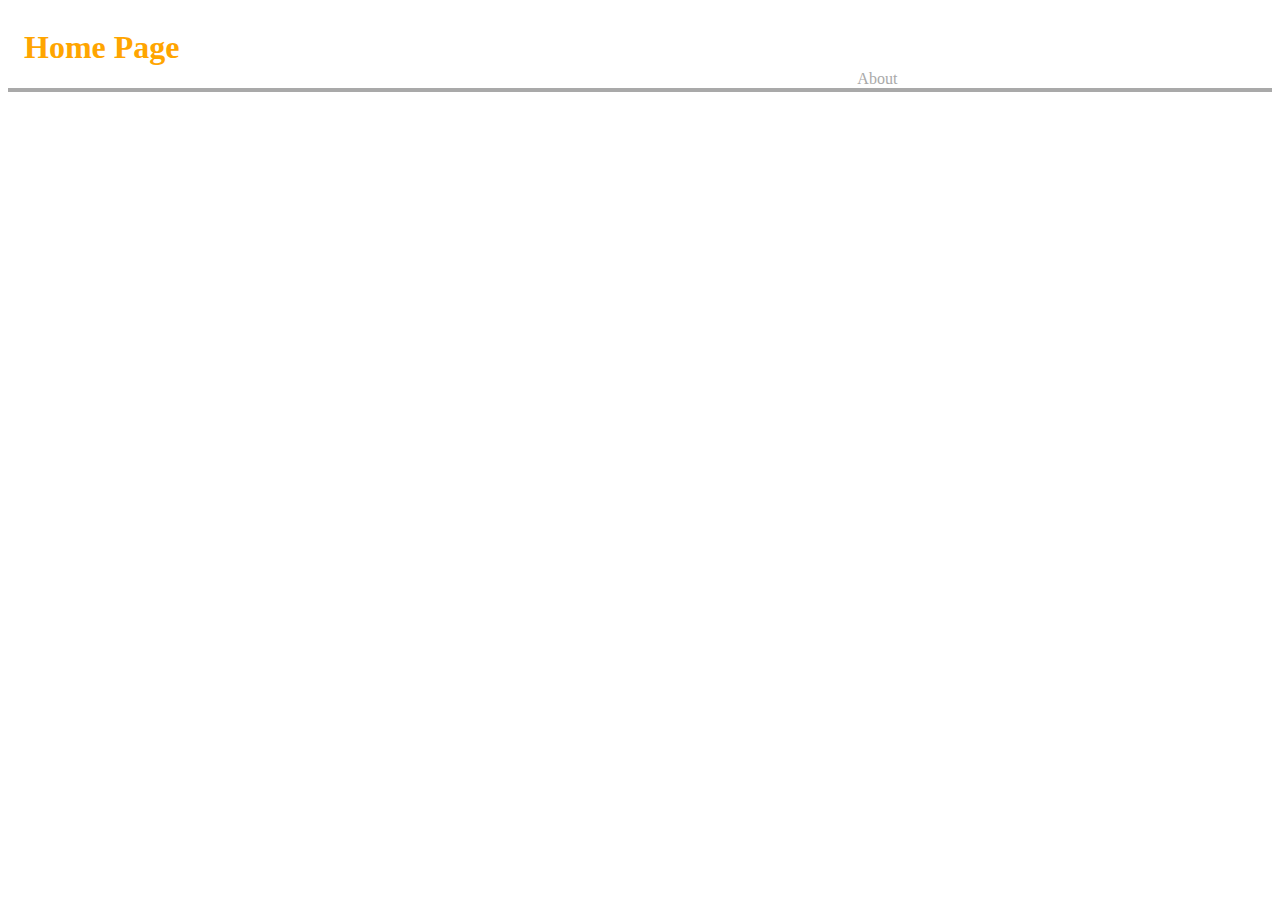
==== app/index.html @ db4f8853 "boilerplate setup" ====
<!DOCTYPE html>
<html>
  <head>
    <meta charset="utf-8">
    <title>Home Page</title>
    <link rel="stylesheet" href="styles.css">
  </head>
  <body>
    <header>
      <h1>Home Page</h1>
      <nav>
        <a href="about.html">About</a>
      </nav>
    </header>
  </body>
</html>
---- app/styles.css ----
header {
  display: grid;
  grid-template-columns: repeat(6, 1fr);
  grid-gap: 10px;
  align-items: end;
  border-bottom: .3rem solid darkgrey;
}

h1 {
  grid-column: 1/span 2;
  margin-left: 1rem;
  color: orange;
}

nav {
  grid-column: 5/ span 2;
}

nav a {
  text-decoration: none;
  color: darkgrey;
  font-size:
}
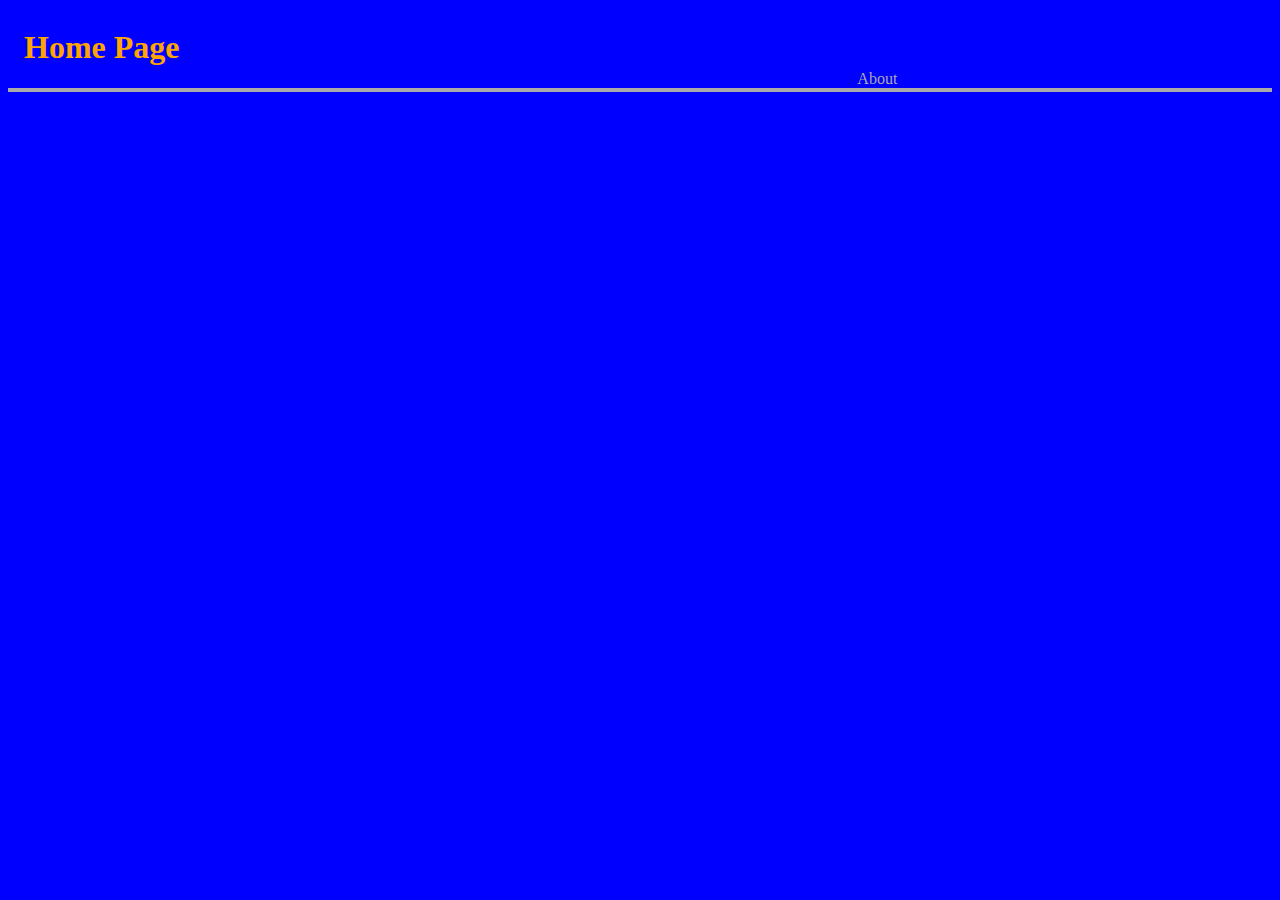
==== commit 86deaf41: "Complete task 3" ====
--- a/app/index.html
+++ b/app/index.html
@@ -3,7 +3,8 @@
   <head>
     <meta charset="utf-8">
     <title>Home Page</title>
-    <link rel="stylesheet" href="styles.css">
+    <link rel="stylesheet" href="assets/styles.css">
+    <link rel="stylesheet" href="assets/main.css">
   </head>
   <body>
     <header>
--- a/app/assets/styles.css
+++ b/app/assets/styles.css
@@ -0,0 +1,23 @@
+header {
+  display: grid;
+  grid-template-columns: repeat(6, 1fr);
+  grid-gap: 10px;
+  align-items: end;
+  border-bottom: .3rem solid darkgrey;
+}
+
+h1 {
+  grid-column: 1/span 2;
+  margin-left: 1rem;
+  color: orange;
+}
+
+nav {
+  grid-column: 5/ span 2;
+}
+
+nav a {
+  text-decoration: none;
+  color: darkgrey;
+  font-size:
+}
--- a/app/assets/main.css
+++ b/app/assets/main.css
@@ -0,0 +1,3 @@
+body {
+    background: blue;
+}
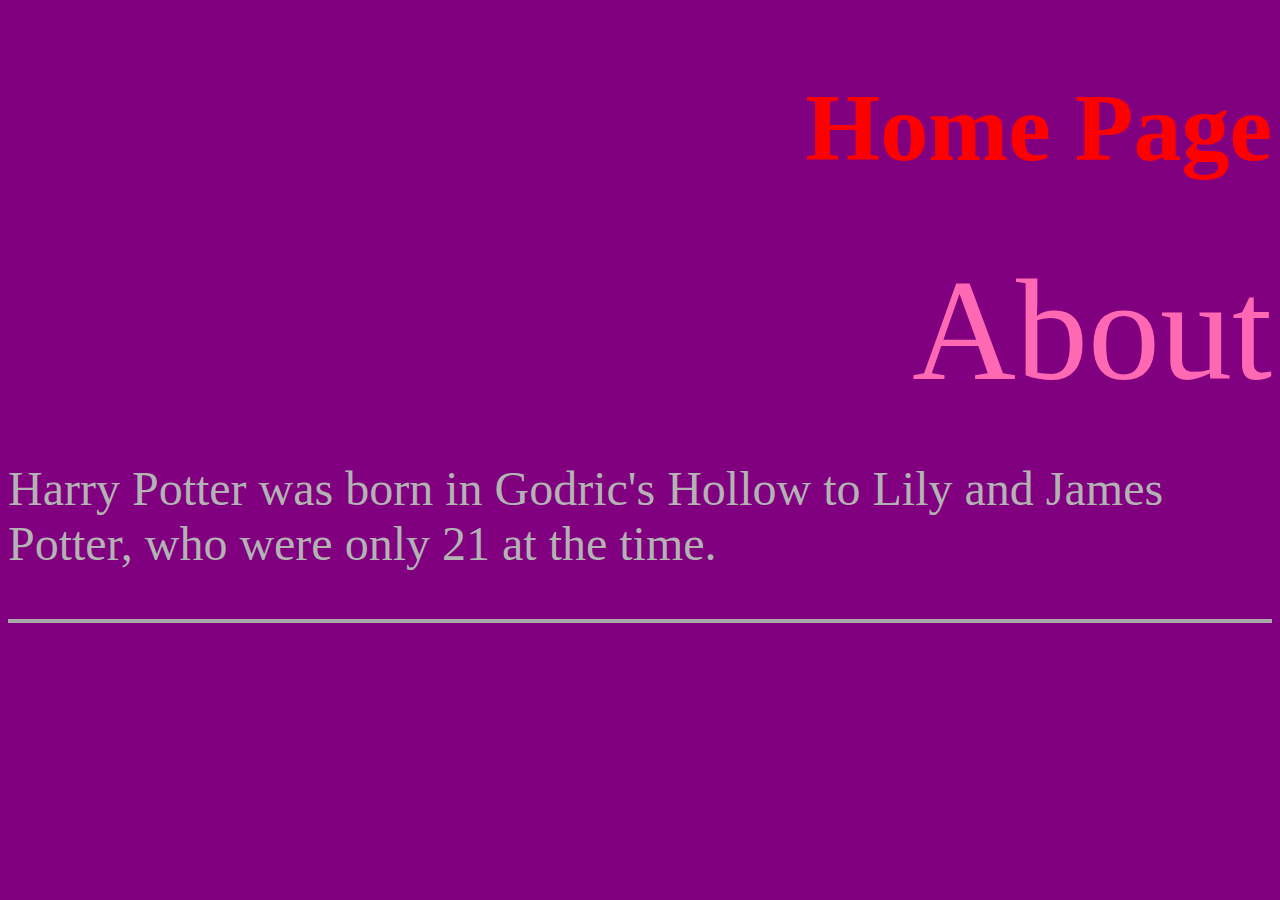
==== commit e32d90c3: "Complete task 7" ====
--- a/app/index.html
+++ b/app/index.html
@@ -12,6 +12,7 @@
       <nav>
         <a href="about.html">About</a>
       </nav>
+      <p>Harry Potter was born in Godric's Hollow to Lily and James Potter, who were only 21 at the time.</p>
     </header>
   </body>
 </html>
--- a/app/assets/styles.css
+++ b/app/assets/styles.css
@@ -1,23 +1,23 @@
 header {
-  display: grid;
-  grid-template-columns: repeat(6, 1fr);
-  grid-gap: 10px;
-  align-items: end;
+  display: flex;
+  flex-direction: column;
+  justify-content: center;
+  align-items: flex-end;
+  color: hsl(0, 0%, 70%);
   border-bottom: .3rem solid darkgrey;
+  font-size: 3rem;
 }
 
 h1 {
-  grid-column: 1/span 2;
-  margin-left: 1rem;
-  color: orange;
+  margin-left: 9rem;
+  color: red;
 }
 
 nav {
-  grid-column: 5/ span 2;
 }
 
 nav a {
   text-decoration: none;
-  color: darkgrey;
-  font-size:
+  color: hotpink;
+  font-size: 9rem;
 }
--- a/app/assets/main.css
+++ b/app/assets/main.css
@@ -1,3 +1,5 @@
 body {
-    background: blue;
+    background: purple;
 }
+
+
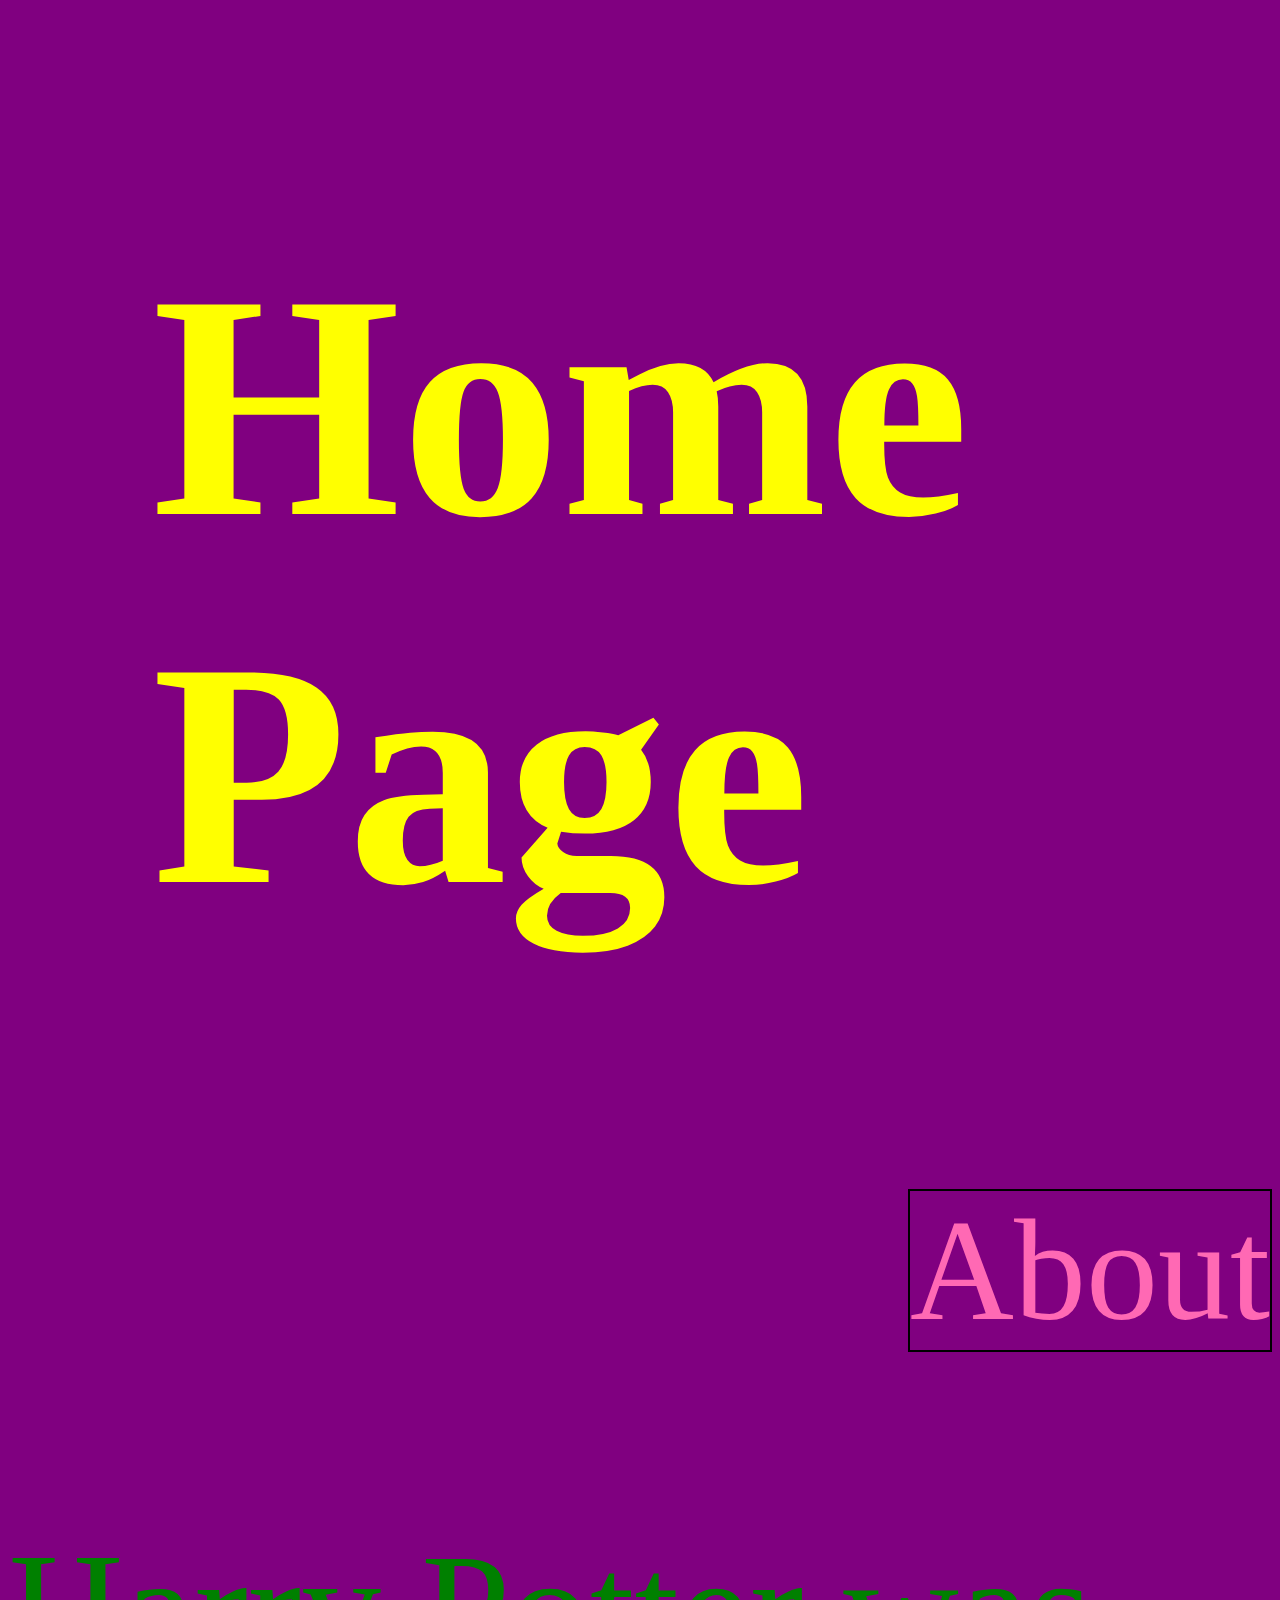
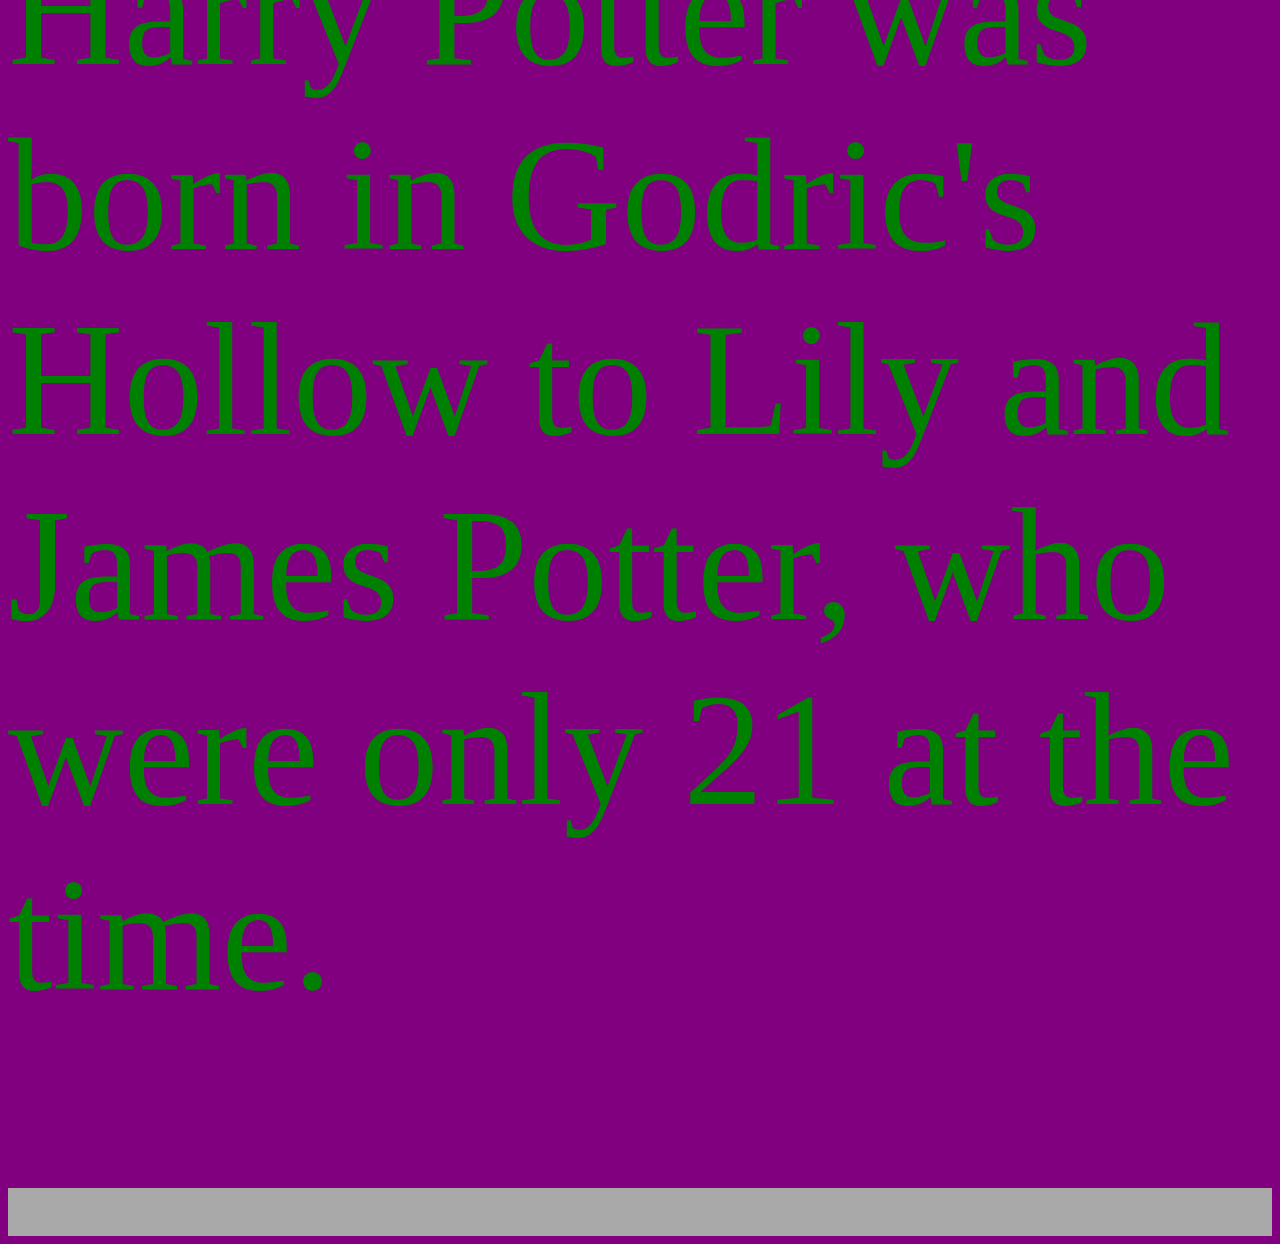
==== commit 499237e3: "final task complete" ====
--- a/app/index.html
+++ b/app/index.html
@@ -5,6 +5,7 @@
     <title>Home Page</title>
     <link rel="stylesheet" href="assets/styles.css">
     <link rel="stylesheet" href="assets/main.css">
+    <link rel="stylesheet" href="assets/newStyle.css">
   </head>
   <body>
     <header>
--- a/app/assets/styles.css
+++ b/app/assets/styles.css
@@ -3,14 +3,14 @@
   flex-direction: column;
   justify-content: center;
   align-items: flex-end;
-  color: hsl(0, 0%, 70%);
-  border-bottom: .3rem solid darkgrey;
-  font-size: 3rem;
+  color: lavender;
+  border-bottom: 3rem solid darkgrey;
+  font-size: 10rem;
 }
 
 h1 {
   margin-left: 9rem;
-  color: red;
+  color: yellow;
 }
 
 nav {
@@ -20,4 +20,5 @@
   text-decoration: none;
   color: hotpink;
   font-size: 9rem;
+  border: 2px solid black;
 }
--- a/app/assets/newStyle.css
+++ b/app/assets/newStyle.css
@@ -0,0 +1,3 @@
+p {
+  color: green;
+}
